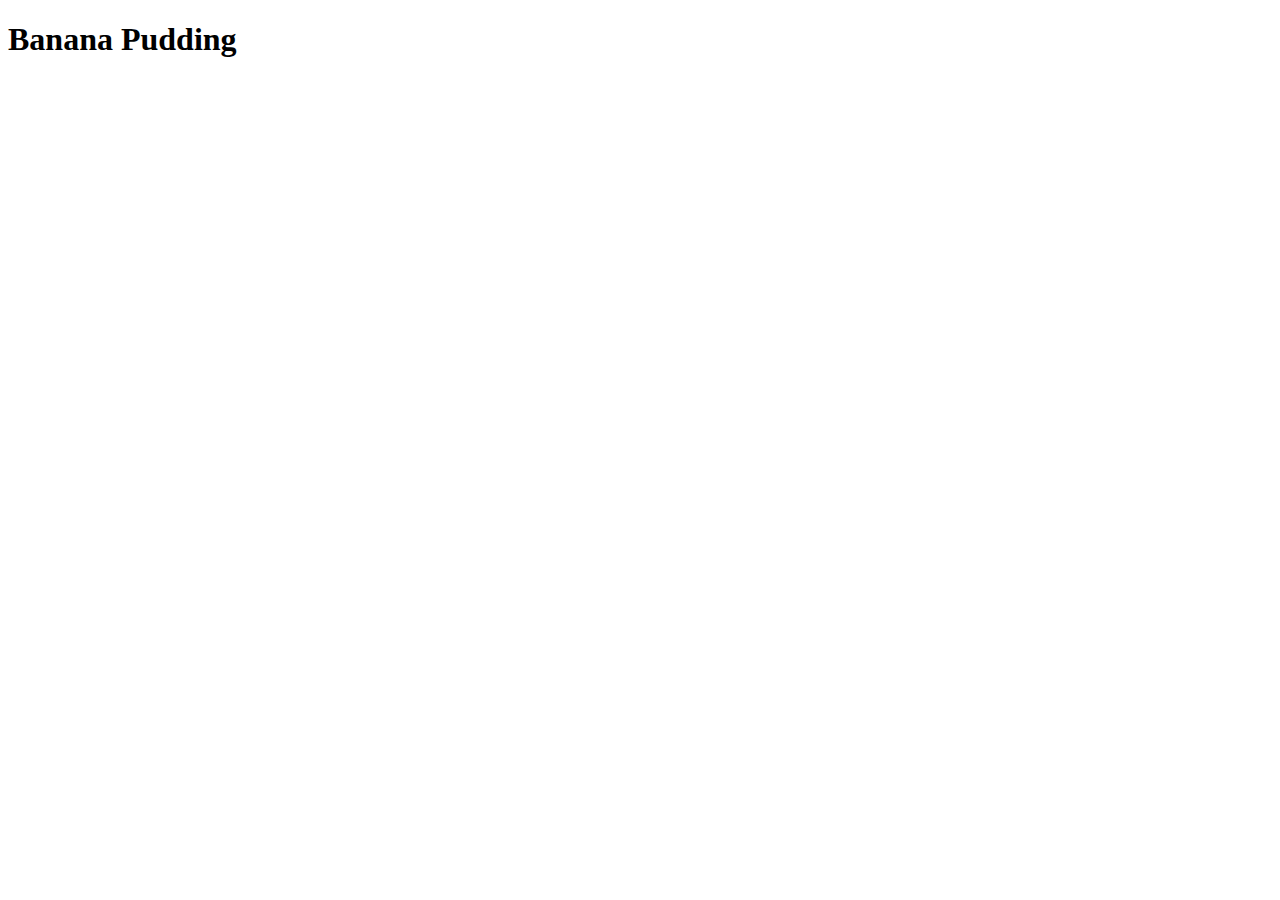
==== recipes/Banana_Pudding.html @ 1b85309a "Add Banana_pudding.html" ====
<!DOCTYPE html>
<html lang="en">
<head>
    <meta charset="UTF-8">
    <meta name="viewport" content="width=device-width, initial-scale=1.0">
    <title>Banana Pudding</title>
</head>
<body>
   <h1>Banana Pudding</h1> 
</body>
</html>
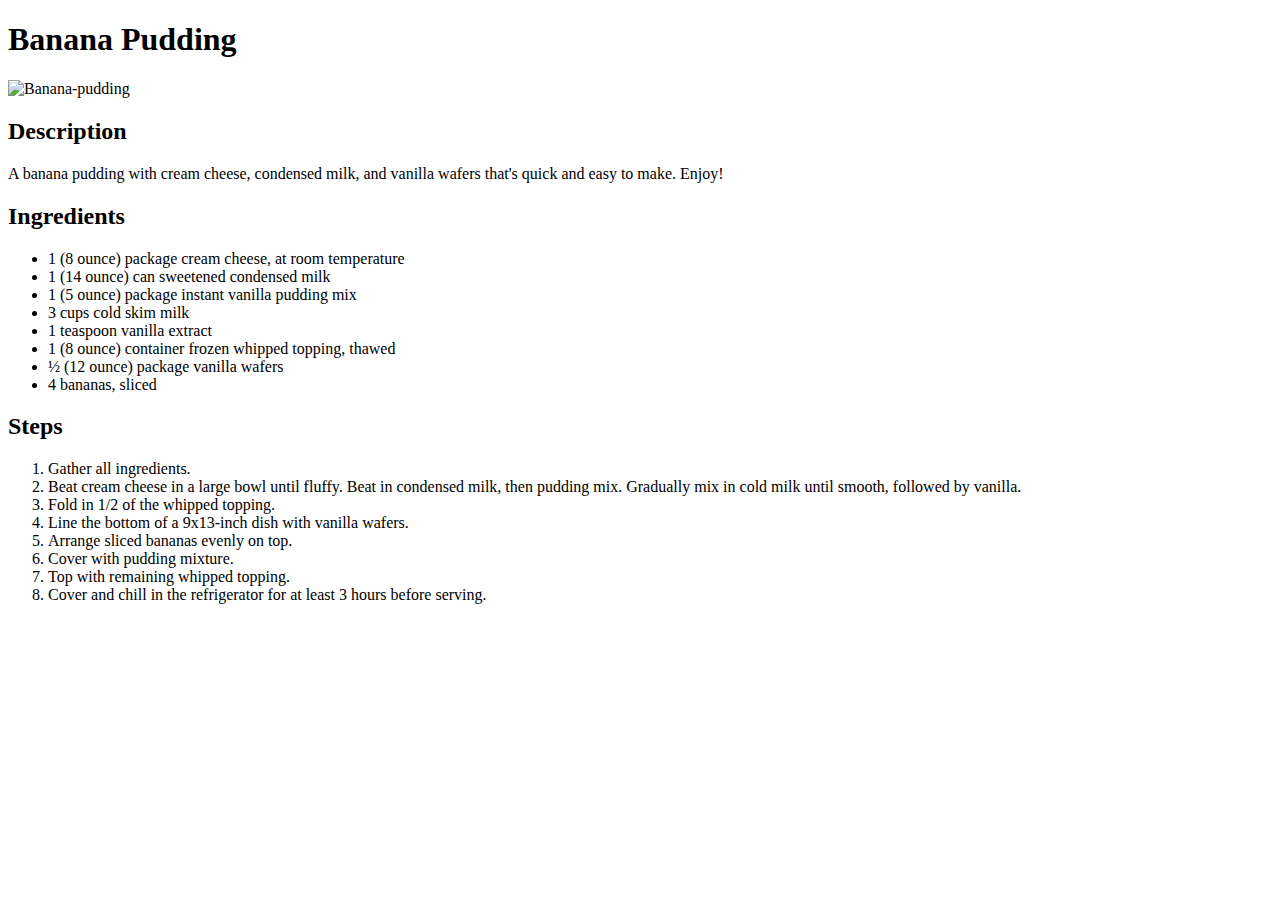
==== commit 4281f158: "Add Banana_pudding.html and Peach_Cobbler.html" ====
--- a/recipes/Banana_Pudding.html
+++ b/recipes/Banana_Pudding.html
@@ -7,5 +7,30 @@
 </head>
 <body>
    <h1>Banana Pudding</h1> 
+   <img src="./images/Banana-pudding.webp" alt="Banana-pudding" height="450" width="450">
+   <h2>Description</h2>
+   <p>A banana pudding with cream cheese, condensed milk, and vanilla wafers that's quick and easy to make. Enjoy!</p>
+   <h2>Ingredients</h2>
+   <ul>
+    <li>1 (8 ounce) package cream cheese, at room temperature</li>
+    <li>1 (14 ounce) can sweetened condensed milk</li>
+    <li>1 (5 ounce) package instant vanilla pudding mix</li>
+    <li>3 cups cold skim milk</li>
+    <li>1 teaspoon vanilla extract</li>
+    <li>1 (8 ounce) container frozen whipped topping, thawed</li>
+    <li>½ (12 ounce) package vanilla wafers</li>
+    <li>4 bananas, sliced</li>
+</ul>
+<h2>Steps</h2>
+<ol>
+    <li>Gather all ingredients.</li>
+    <li>Beat cream cheese in a large bowl until fluffy. Beat in condensed milk, then pudding mix. Gradually mix in cold milk until smooth, followed by vanilla.</li>
+    <li>Fold in 1/2 of the whipped topping.</li>
+    <li>Line the bottom of a 9x13-inch dish with vanilla wafers.</li>
+    <li>Arrange sliced bananas evenly on top.</li>
+    <li>Cover with pudding mixture.</li>
+    <li>Top with remaining whipped topping.</li>
+    <li>Cover and chill in the refrigerator for at least 3 hours before serving.</li>
+</ol>
 </body>
 </html>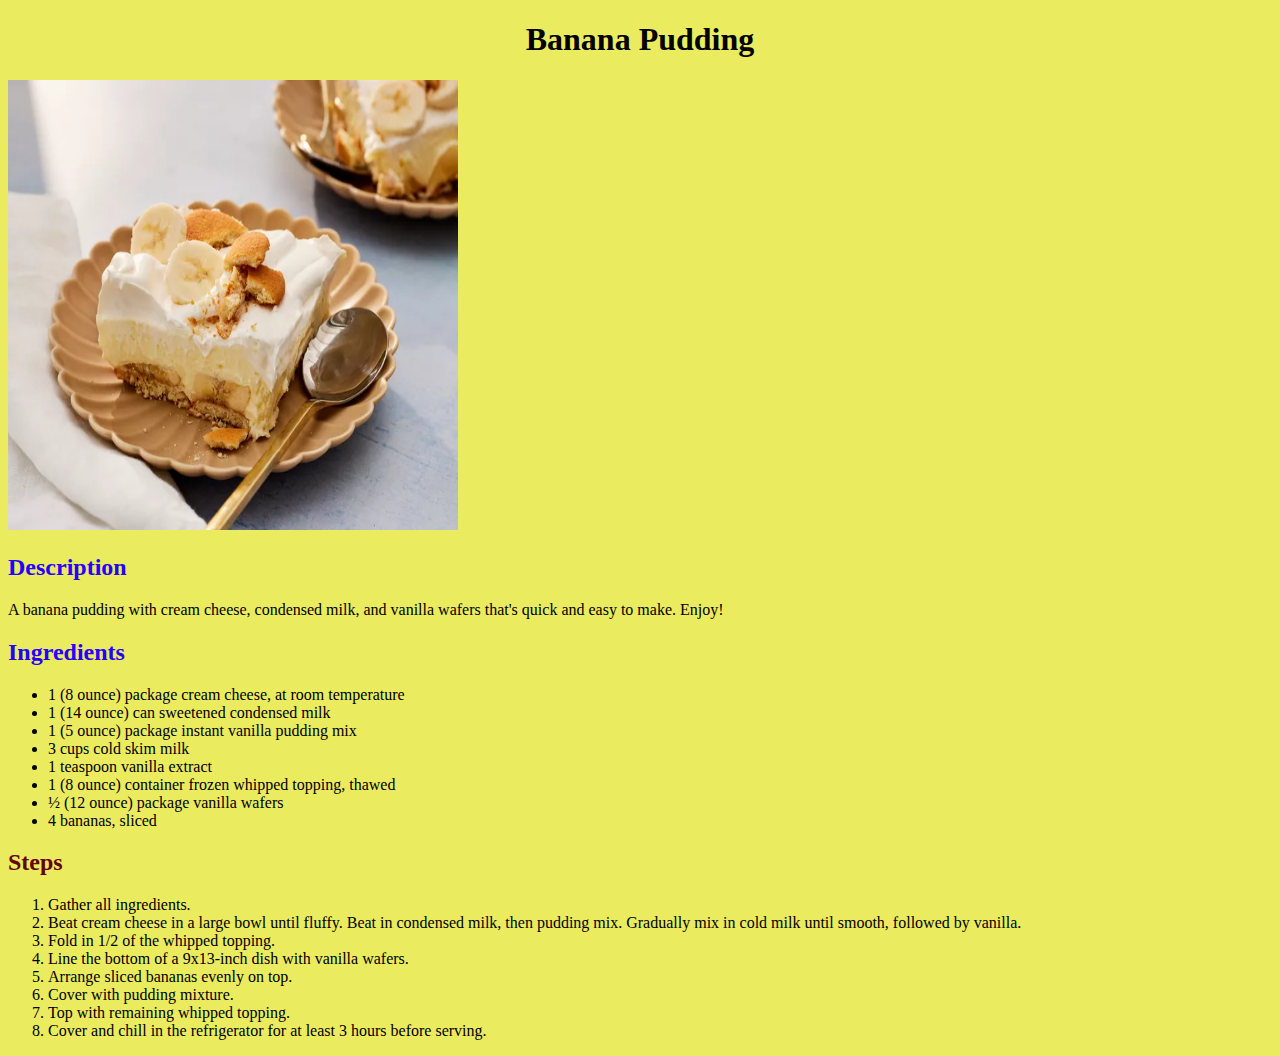
==== commit 1d2936b6: "Stylized with css" ====
--- a/recipes/Banana_Pudding.html
+++ b/recipes/Banana_Pudding.html
@@ -1,16 +1,17 @@
 <!DOCTYPE html>
 <html lang="en">
 <head>
+    <link rel="stylesheet" href="../styles.css">
     <meta charset="UTF-8">
     <meta name="viewport" content="width=device-width, initial-scale=1.0">
     <title>Banana Pudding</title>
 </head>
-<body>
-   <h1>Banana Pudding</h1> 
+<body id="Banana">
+   <h1 class="title">Banana Pudding</h1> 
    <img src="./images/Banana-pudding.webp" alt="Banana-pudding" height="450" width="450">
-   <h2>Description</h2>
+   <h2 class="Description">Description</h2>
    <p>A banana pudding with cream cheese, condensed milk, and vanilla wafers that's quick and easy to make. Enjoy!</p>
-   <h2>Ingredients</h2>
+   <h2 class="ingredients">Ingredients</h2>
    <ul>
     <li>1 (8 ounce) package cream cheese, at room temperature</li>
     <li>1 (14 ounce) can sweetened condensed milk</li>
@@ -21,7 +22,7 @@
     <li>½ (12 ounce) package vanilla wafers</li>
     <li>4 bananas, sliced</li>
 </ul>
-<h2>Steps</h2>
+<h2 class="steps">Steps</h2>
 <ol>
     <li>Gather all ingredients.</li>
     <li>Beat cream cheese in a large bowl until fluffy. Beat in condensed milk, then pudding mix. Gradually mix in cold milk until smooth, followed by vanilla.</li>
--- a/styles.css
+++ b/styles.css
@@ -0,0 +1,29 @@
+*{
+  font-family: Georgia, 'Times New Roman', Times, serif;
+}
+#jj{
+  color: rgb(168, 20, 20);
+  font-weight: bold;
+}
+.title{
+  text-align: center;
+  font-weight: bold;
+
+}
+.body{
+  background-color: antiquewhite;
+}
+#Banana,#Enchilada{
+  background-color: rgb(235, 235, 95);
+}
+#Peach{
+  background-color: rgb(223, 128, 39);
+}
+.Description,.ingredients{
+  color: rgb(38, 0, 255);
+  font-weight: bold;
+}
+.steps{
+  color: rgb(99, 6, 6);
+  font-weight: bold;
+}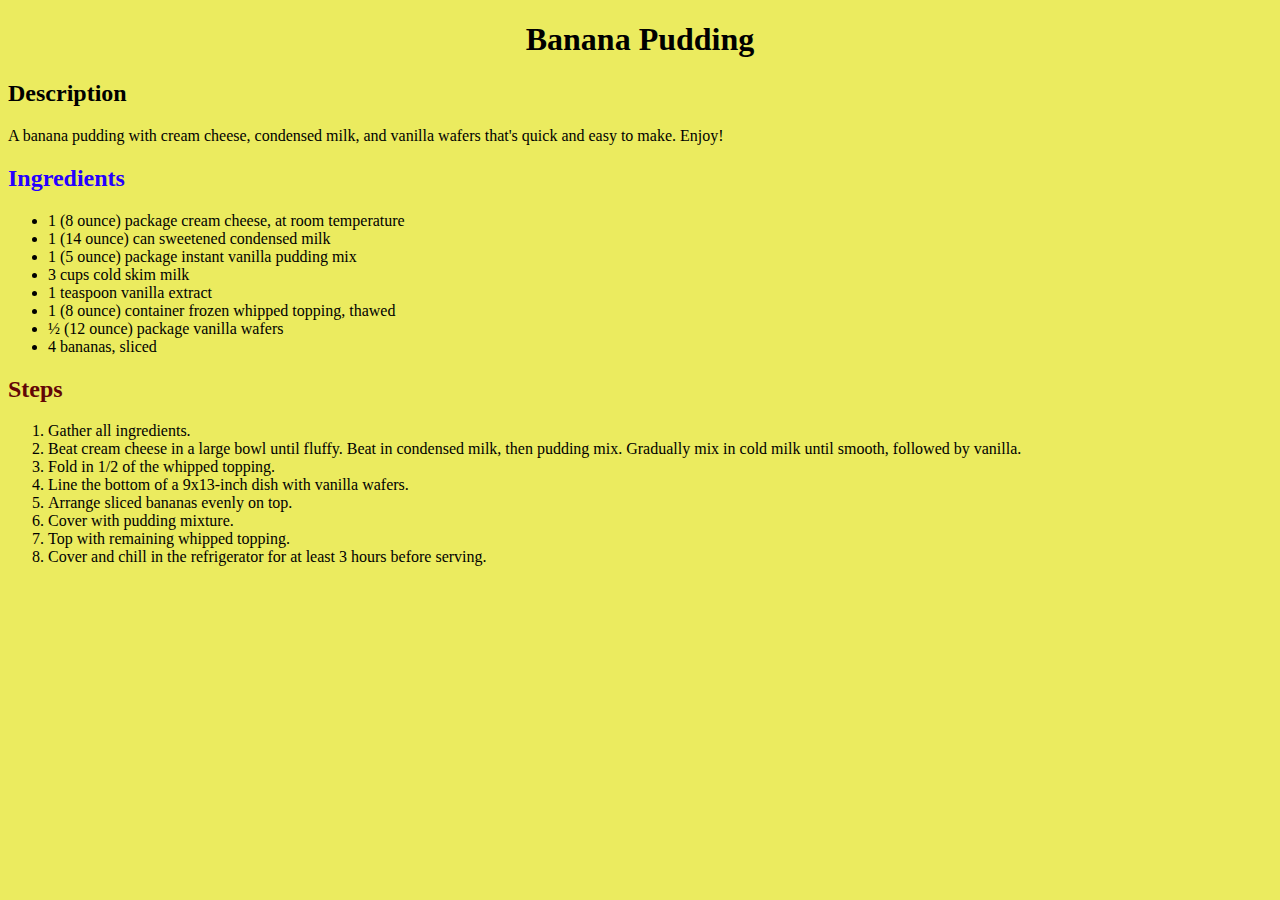
==== commit 8fcaaf5e: "style:Update css scheme and typography for consistency" ====
--- a/recipes/Banana_Pudding.html
+++ b/recipes/Banana_Pudding.html
@@ -8,11 +8,11 @@
 </head>
 <body id="Banana">
    <h1 class="title">Banana Pudding</h1> 
-   <img src="./images/Banana-pudding.webp" alt="Banana-pudding" height="450" width="450">
-   <h2 class="Description">Description</h2>
-   <p>A banana pudding with cream cheese, condensed milk, and vanilla wafers that's quick and easy to make. Enjoy!</p>
-   <h2 class="ingredients">Ingredients</h2>
-   <ul>
+   <!-- <img src="./images/Banana-pudding.webp" alt="Banana-pudding" height="450" width="450"> -->
+   <h2 class="banana-dis"><h2 class="Description-banana">Description</h2>
+    <p>A banana pudding with cream cheese, condensed milk, and vanilla wafers that's quick and easy to make. Enjoy!</p>
+    <h2 class="ingredients">Ingredients</h2>
+   <ul class="banana-ingredients">
     <li>1 (8 ounce) package cream cheese, at room temperature</li>
     <li>1 (14 ounce) can sweetened condensed milk</li>
     <li>1 (5 ounce) package instant vanilla pudding mix</li>
@@ -23,7 +23,7 @@
     <li>4 bananas, sliced</li>
 </ul>
 <h2 class="steps">Steps</h2>
-<ol>
+<ol >
     <li>Gather all ingredients.</li>
     <li>Beat cream cheese in a large bowl until fluffy. Beat in condensed milk, then pudding mix. Gradually mix in cold milk until smooth, followed by vanilla.</li>
     <li>Fold in 1/2 of the whipped topping.</li>
@@ -33,5 +33,7 @@
     <li>Top with remaining whipped topping.</li>
     <li>Cover and chill in the refrigerator for at least 3 hours before serving.</li>
 </ol>
+
+<span class="image-box"></span>
 </body>
 </html>